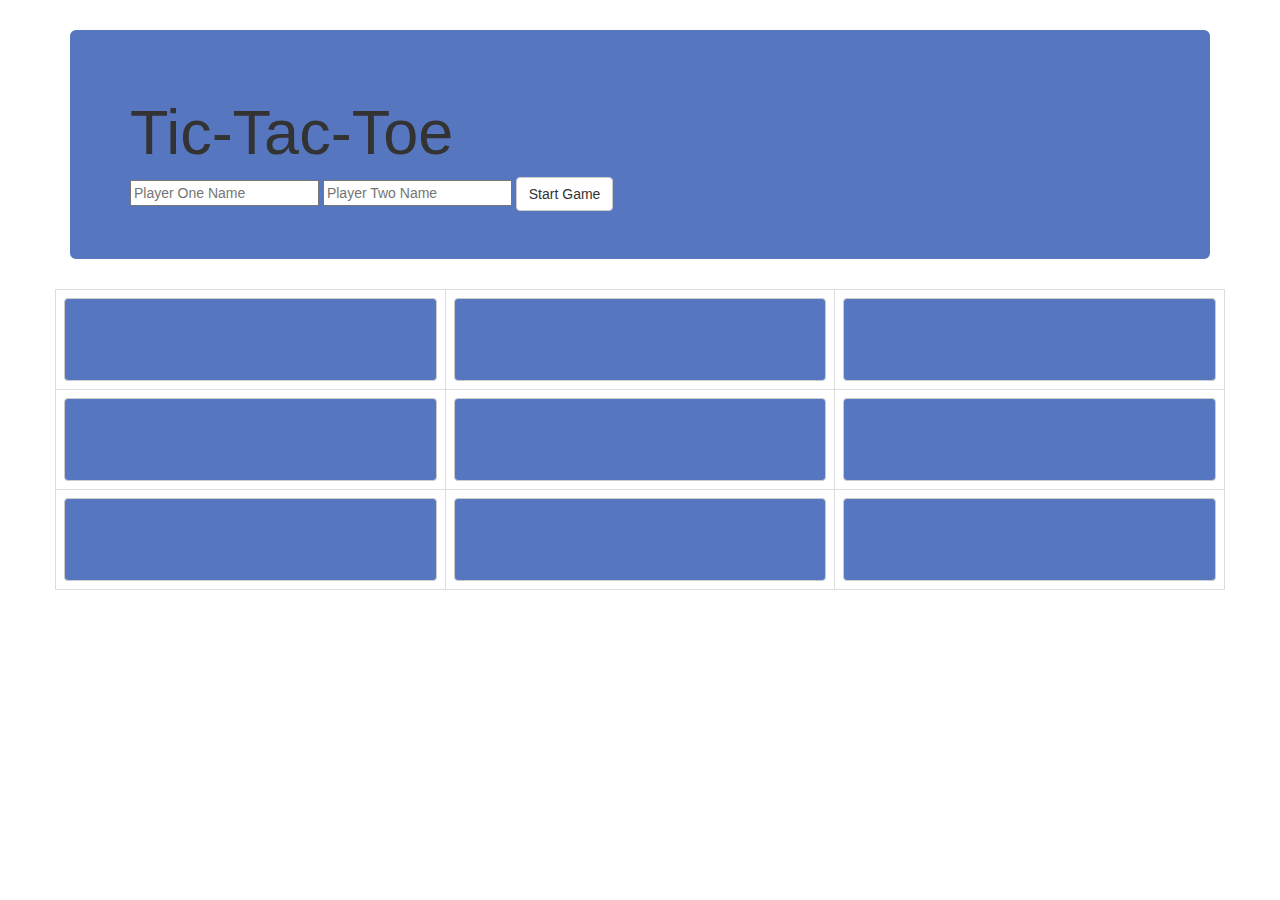
==== home.html @ 32dcf77b "add php index" ====
<!DOCTYPE html>
<html>
<head>
  <link rel="stylesheet" type="text/css" href="css/bootstrap.css">
  <link rel="stylesheet" type="text/css" href="css/styles.css">
  <script src="js/jquery-1.11.2.js"></script>
  <script src="js/scripts.js"></script>
  <title>Play Tic-Tac-Toe!</title>
</head>
<body>
  <div class="container">
    <div class="jumbotron">
      <h1>Tic-Tac-Toe</h1>

      <form id="new-game">
        <input id="player1-name" type="text" placeholder="Player One Name">
        <input id="player2-name" type="text" placeholder="Player Two Name">
        <button type="submit" class="btn btn-default">Start Game</button>
      </form>
    </div>

    <div class="row" id="turn-display">
      <h2><span id="player-turn-symbol"> </span>: <span id="player-turn-name"> </span>'s move</h2>
    </div>

    <div class="row" id="game-winner">
      <h2><span id="winner-name"> </span> wins!</h2>
    </div>

    <div class="row" id="game-draw">
      <h2>It's a draw. You both sort of win!</h2>
    </div>

    <div class="row spacer" id="play-again">
      <button type="submit" class="btn btn-success">Play Again</button>
    </div>

    <div class="row">
      <table id="gameboard" class="table table-bordered">
        <tbody>
          <tr>
            <td><span id="space-2" class="btn btn-default space-button"></span></td>
            <td><span id="space-5" class="btn btn-default space-button"></span></td>
            <td><span id="space-8" class="btn btn-default space-button"></span></td>
          </tr>
          <tr>
            <td><span id="space-1" class="btn btn-default space-button"></span></td>
            <td><span id="space-4" class="btn btn-default space-button"></span></td>
            <td><span id="space-7" class="btn btn-default space-button"></span></td>
          </tr>
          <tr>
            <td><span id="space-0" class="btn btn-default space-button"></span></td>
            <td><span id="space-3" class="btn btn-default space-button"></span></td>
            <td><span id="space-6" class="btn btn-default space-button"></span></td>
          </tr>

        </tbody>
      </table>

    </div>

  </div>
</body>
</html>
---- css/styles.css ----
#gameboard td {
  width: 100px;
  height: 100px;

}

#board-div {
  display: none;
}

.space-button {
  width: 100%;
  height: 100%;
  background: #5677BF;
  font-size: 40px;
  text-align: center;
}

.jumbotron {
  background: #5677BF;
  margin-top: 30px;
}

.spacer {
  margin-bottom: 40px;
  margin-top: 20px;
}

#turn-display {
  text-align: center;
  display: none;
}

#game-winner {
  text-align: center;
  display: none;
}

#game-draw {
  text-align: center;
  display: none;
}

#play-again {
  text-align: center;
  display: none;
}
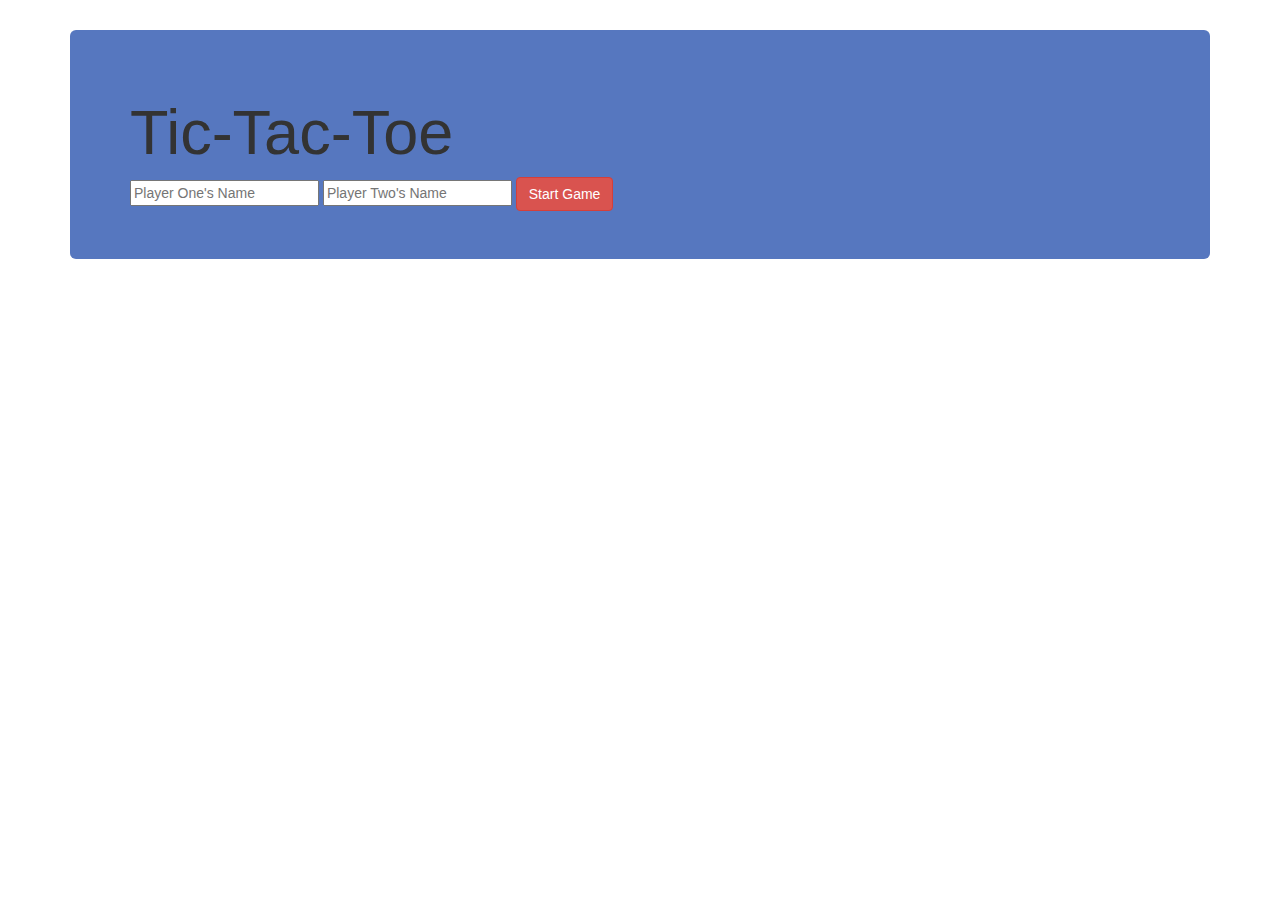
==== commit dbd90a1e: "merge whoWon and master branches" ====
--- a/home.html
+++ b/home.html
@@ -13,9 +13,9 @@
       <h1>Tic-Tac-Toe</h1>
 
       <form id="new-game">
-        <input id="player1-name" type="text" placeholder="Player One Name">
-        <input id="player2-name" type="text" placeholder="Player Two Name">
-        <button type="submit" class="btn btn-default">Start Game</button>
+        <input id="player1-name" type="text" placeholder="Player One's Name">
+        <input id="player2-name" type="text" placeholder="Player Two's Name">
+        <button type="submit" class="btn btn-danger">Start Game</button>
       </form>
     </div>
 
@@ -35,7 +35,7 @@
       <button type="submit" class="btn btn-success">Play Again</button>
     </div>
 
-    <div class="row">
+    <div class="col-md-6 col-md-offset-3" id="board-div">
       <table id="gameboard" class="table table-bordered">
         <tbody>
           <tr>
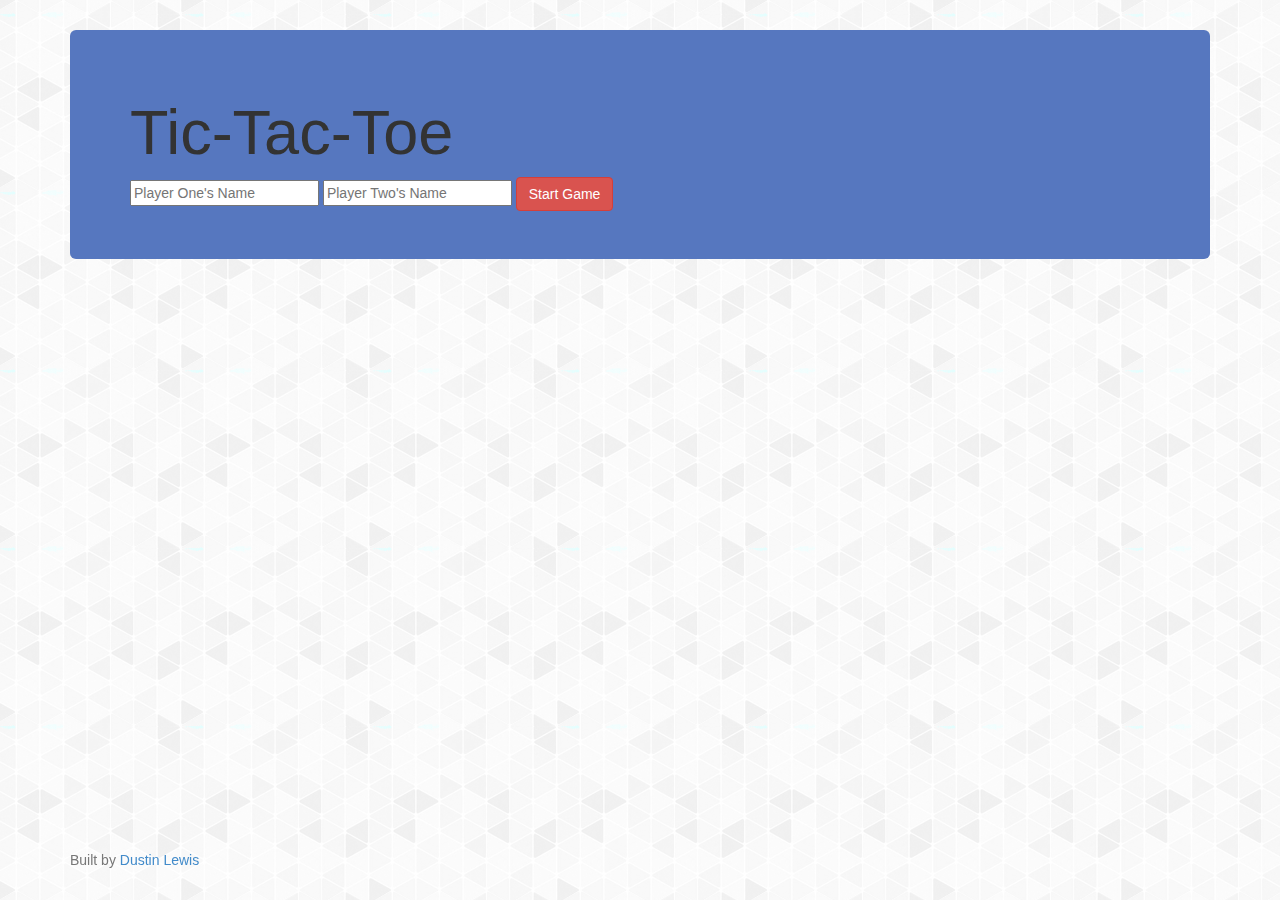
==== commit 869bfc53: "update layout, add background img" ====
--- a/home.html
+++ b/home.html
@@ -7,6 +7,7 @@
   <script src="js/scripts.js"></script>
   <title>Play Tic-Tac-Toe!</title>
 </head>
+
 <body>
   <div class="container">
     <div class="jumbotron">
@@ -56,9 +57,13 @@
 
         </tbody>
       </table>
+    </div> <!-- end board -->
+  </div> <!-- end container -->
 
+  <div class="footer navbar-fixed-bottom">
+    <div class="container">
+      <p class="text-muted">Built by <a href="https://github.com/dustinL">Dustin Lewis</a></p>
     </div>
-
   </div>
 </body>
 </html>
--- a/css/styles.css
+++ b/css/styles.css
@@ -1,3 +1,14 @@
+html {
+  position: relative;
+  min-height: 100%;
+}
+
+body {
+  margin-bottom: 50px;
+  background-image: url("images/gplaypattern.png");
+  background-color: #ffffff;
+}
+
 #gameboard td {
   width: 100px;
   height: 100px;
@@ -46,3 +57,10 @@
   display: none;
 }
 
+.footer {
+  position: absolute;
+  bottom: 0;
+  width: 100%;
+  height: 50px;
+}
+
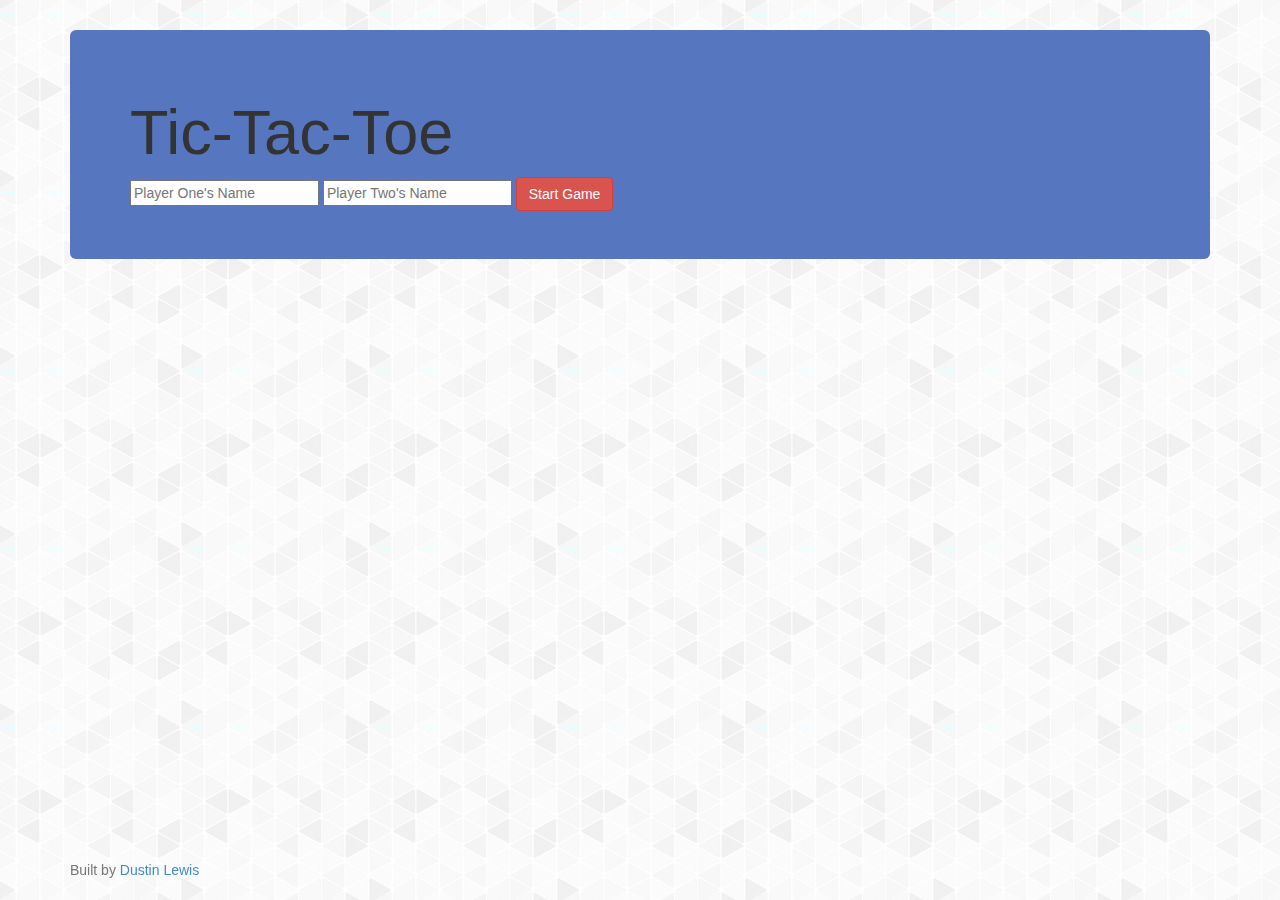
==== commit d11712ea: "add viewport meta tag for proper mobile rendering" ====
--- a/home.html
+++ b/home.html
@@ -5,11 +5,13 @@
   <link rel="stylesheet" type="text/css" href="css/styles.css">
   <script src="js/jquery-1.11.2.js"></script>
   <script src="js/scripts.js"></script>
+  <meta name="viewport" content="width=device-width, initial-scale=1">
   <title>Play Tic-Tac-Toe!</title>
 </head>
 
 <body>
   <div class="container">
+
     <div class="jumbotron">
       <h1>Tic-Tac-Toe</h1>
 
--- a/css/styles.css
+++ b/css/styles.css
@@ -62,5 +62,7 @@
   bottom: 0;
   width: 100%;
   height: 50px;
+  display: flex;
+  align-items: center;
 }
 
